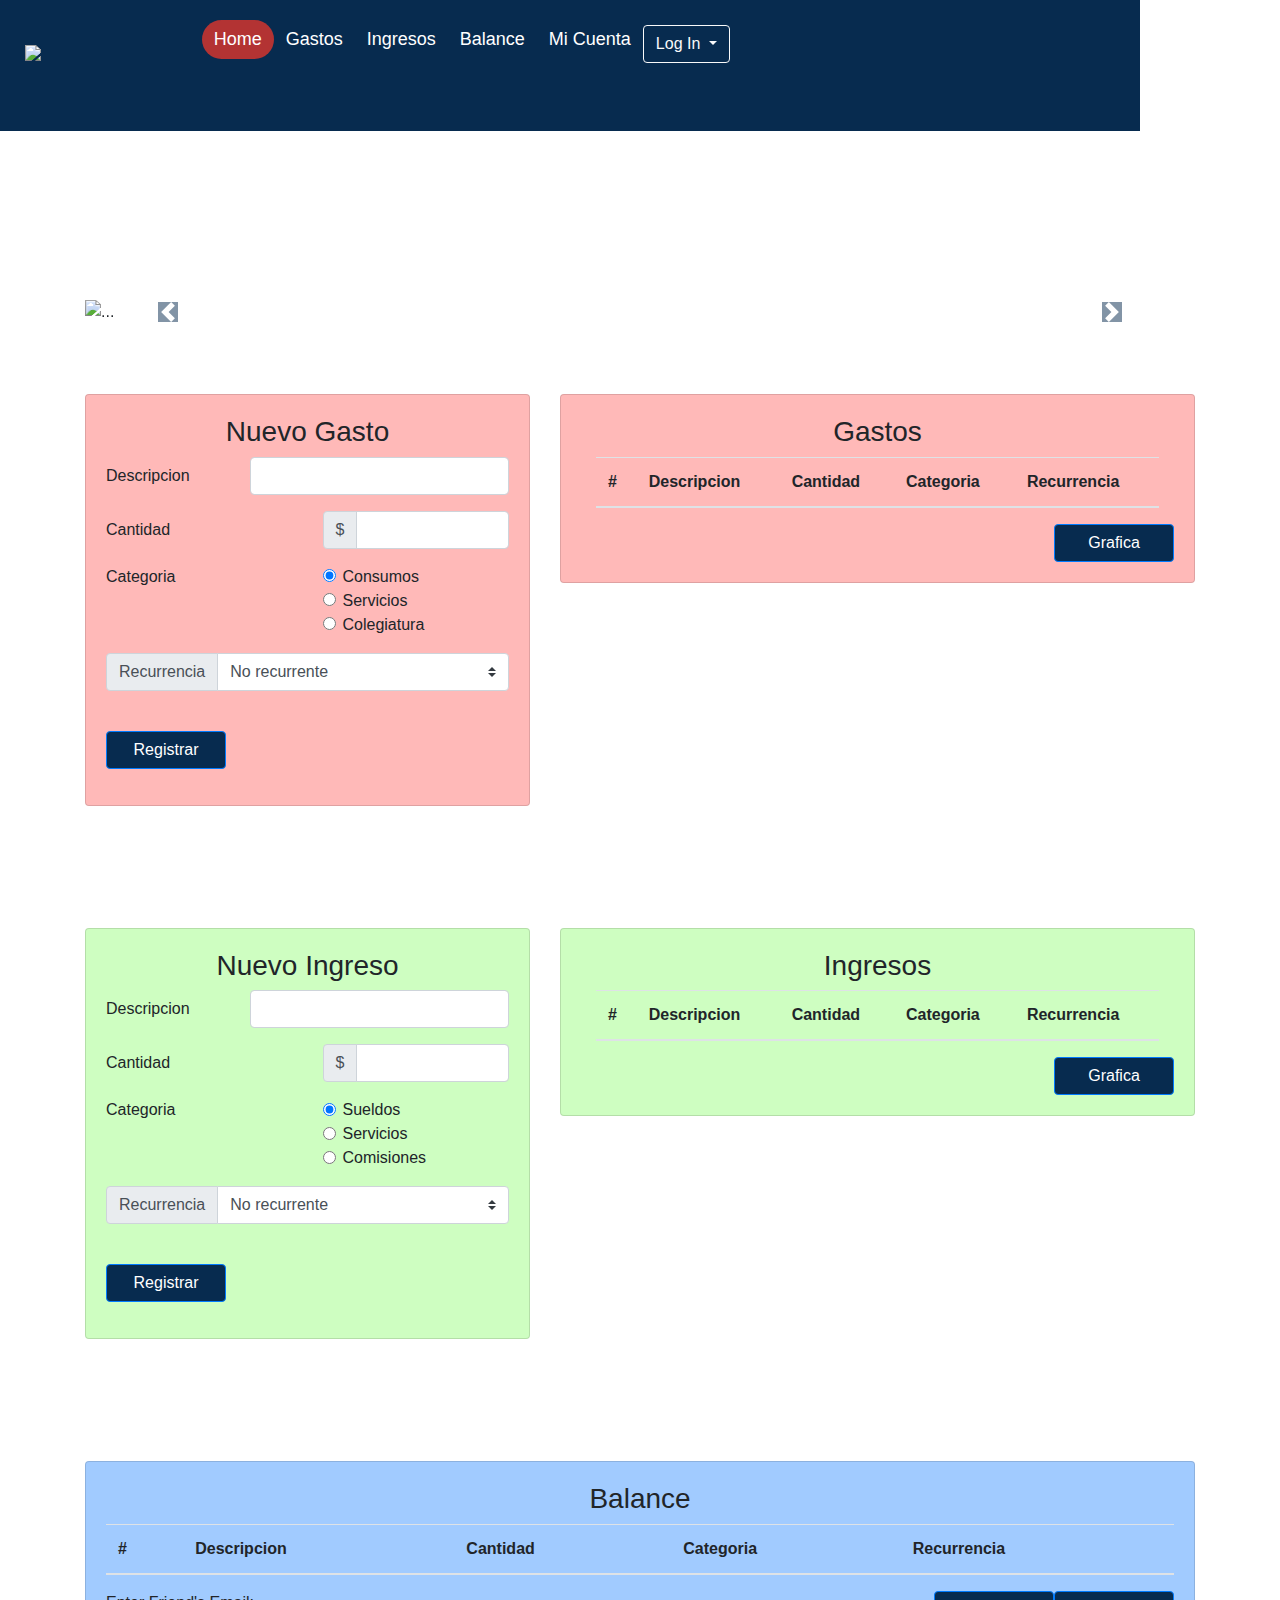
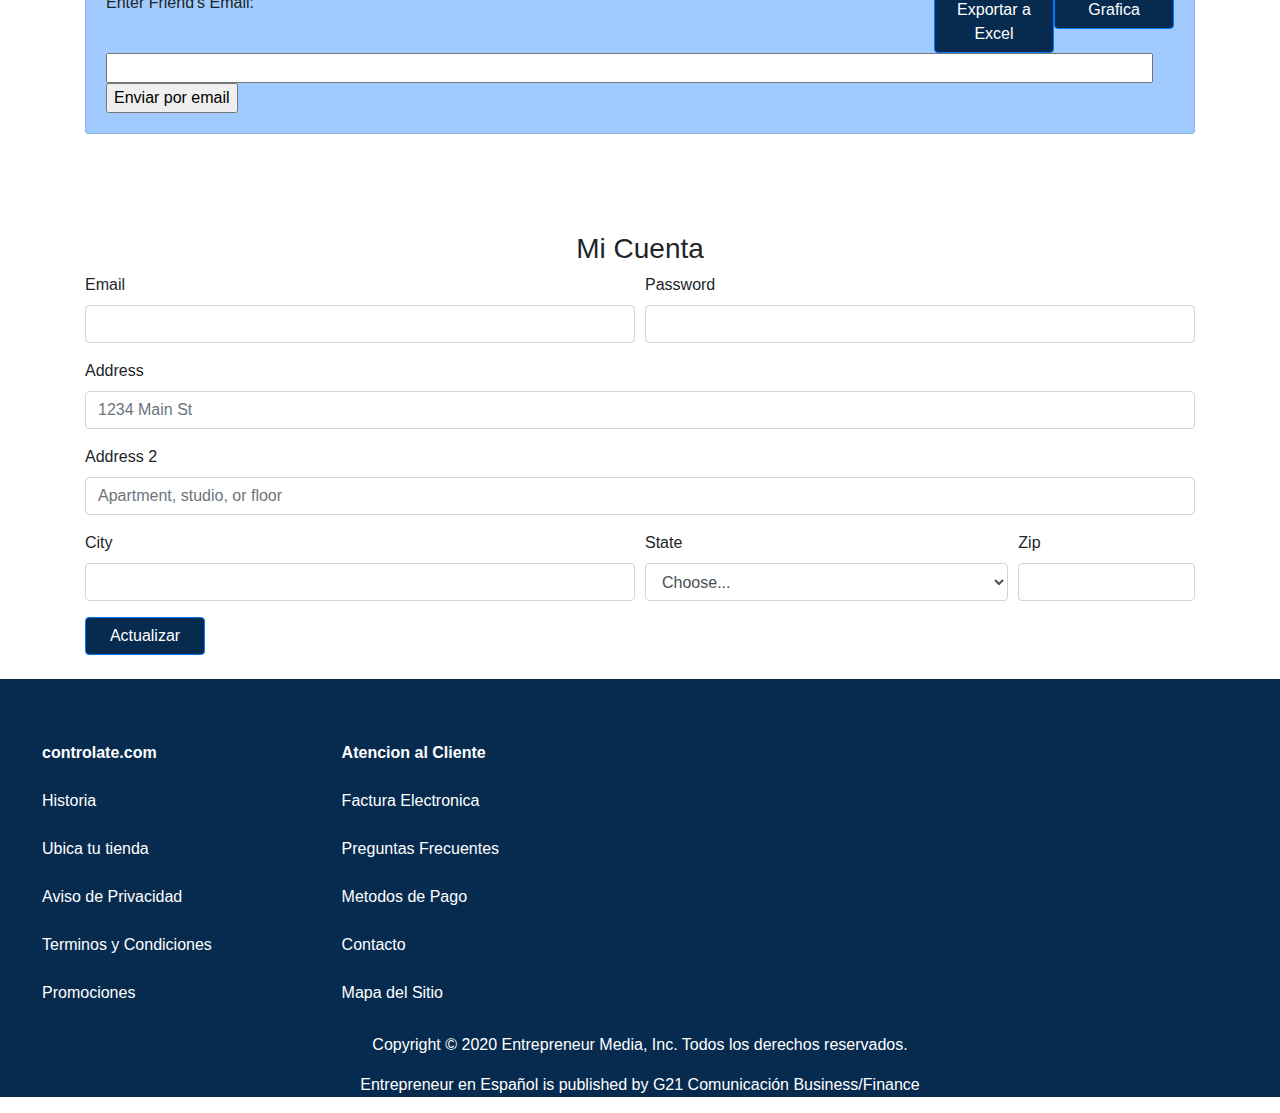
==== Index.html @ 2a4addf0 "nav" ====
<!DOCTYPE html>
<html lang="en">
<head>
    <meta charset="UTF-8">
    <meta name="viewport" content="width=device-width, initial-scale=1.0">
    <title>controlate.com</title>
    <!-- Anycharts -->
    <link href="https://cdn.anychart.com/releases/v8/css/anychart-ui.min.css" type="text/css" rel="stylesheet">
    <link href="https://cdn.anychart.com/releases/v8/fonts/css/anychart-font.min.css" type="text/css" rel="stylesheet">

    <link rel="icon" href="https://image.shutterstock.com/image-illustration/dollar-sign-isolated-3d-rendering-260nw-583209388.jpg">
    <link rel="stylesheet" href="https://stackpath.bootstrapcdn.com/bootstrap/4.4.1/css/bootstrap.min.css" integrity="sha384-Vkoo8x4CGsO3+Hhxv8T/Q5PaXtkKtu6ug5TOeNV6gBiFeWPGFN9MuhOf23Q9Ifjh" crossorigin="anonymous">
    <link rel="stylesheet" href="https://cdnjs.cloudflare.com/ajax/libs/font-awesome/5.13.0/css/all.min.css" />
    <link rel="stylesheet" href="style.css">
</head>
<body>
    <header>
      <div id="navbar" class="container sticky-top">
        <div class="row">
    
      
      
        <div id="section1" class="logo col-sm-2">
            <!-- <a href="#default" id="logo"> -->
              <img id="logo" src="https://image.shutterstock.com/image-illustration/3d-man-dollar-symbol-260nw-100691149.jpg">
            <!-- </a> -->
            </div>
          
    <div class="menu col-sm-6" id="navbar-right">
        <ul class="nav menu">
            <li class="nav-item">
              <a class="nav-link active" href="#section1">Home</a>
            </li>
            <li class="nav-item">
              <a class="nav-link" href="#section2" onclick="listaGasto()">Gastos</a>
            </li>
            <li class="nav-item">
              <a class="nav-link" href="#section3" onclick="listaIngreso()">Ingresos</a>
            </li>
            <li class="nav-item">
                <a class="nav-link" href="#section4" onclick="balance()">Balance</a>
            </li>
            <li class="nav-item">
                <a class="nav-link" href="#section5">Mi Cuenta</a>
            </li>
            <li class="nav-item">
              <div class="btn-group">
                <button type="button" class="btn btn-outline-light dropdown-toggle boton" data-toggle="dropdown" aria-haspopup="true" aria-expanded="false" id="login">
                  Log In
                </button>
                <div class="dropdown-menu">
                    <form class="px-4 py-3">
                        <div class="form-group">
                            <form class="login">
                                <div class="form-group">
                                  <label for="exampleInputEmail1">Email address</label>
                                  <input type="email" class="form-control" id="username">
                                </div>
                                <div class="form-group">
                                  <label for="exampleInputPassword1">Password</label>
                                  <input type="password" class="form-control" id="password">
                                </div>
                                <button type="submit" class="btn btn-primary" onclick="revisaUser()">Submit</button>
                            </form>
                        </div>
                  </div>
               </div>
              
            </li>
            <!-- <li class="nav-item">
              <a class="nav-link" href="#section6">Newsletter</a>
          </li> -->
          
          </ul>
          <br><br>
        </div>
      </div>
    </div>
    </header>
        <!-- Principal -->
        <div id="principal">
        <div class="container">
          <div id="carouselExampleControls" class="carousel slide" data-ride="carousel">
            <div class="carousel-inner">
              <div class="carousel-item active">
                <img src="https://raspberryando.files.wordpress.com/2013/11/captura-de-pantalla-3.png" class="d-block w-100" alt="...">
              </div>
              <div class="carousel-item">
                <img src="https://support.content.office.net/es-es/media/96611fdd-17b7-4cc0-851d-d06b13d1667d.png" class="d-block w-100" alt="...">
              </div>
              <div class="carousel-item">
                <img src="https://www.revistaneo.com/sites/default/files/2017-12/Tiendeo%20Navidad.png" class="d-block w-100" alt="...">
              </div>
            </div>
            <a class="carousel-control-prev" href="#carouselExampleControls" role="button" data-slide="prev">
              <span class="carousel-control-prev-icon" aria-hidden="true"></span>
              <span class="sr-only">Previous</span>
            </a>
            <a class="carousel-control-next" href="#carouselExampleControls" role="button" data-slide="next">
              <span class="carousel-control-next-icon" aria-hidden="true"></span>
              <span class="sr-only">Next</span>
            </a>
          </div>

        </div>
      </div>



      <div id="privado">
        <!--Gastos-->

        <div class="container gastos" id="section2">
            <div class="row">
                <div class="col-lg-5 col-sm-12">
                  <div class="card cardGastos">
                     <div class="card-body">
            <h3>Nuevo Gasto</h3>
            <form>
                <div class="form-group row">
                  <label for="inputEmail3" class="col-lg-4 col-form-label">Descripcion</label>
                  <div class="col-sm-8">
                    <input type="text" class="form-control" id="descGasto">
                  </div>
                </div>
                <div class="form-group row">
                  <label for="inputPassword3" class="col-sm-6 col-form-label">Cantidad</label>
                  <div class="input-group col-sm-6">
                    <div class="input-group-prepend">
                      <div class="input-group-text">$</div>
                    </div>
                    <input type="number" class="form-control" id="cantGasto" placeholder="">
                  </div>
                </div>
                <fieldset class="form-group" for="tipodegasto">
                  <div class="row">
                    <legend class="col-form-label col-sm-6 pt-0">Categoria</legend>
                    <div class="col-sm-6">
                      <div class="form-check">
                        <input class="form-check-input" type="radio" name="gridRadios" id="gridRadios1Gastos" value="Consumos" checked>
                        <label class="form-check-label" for="gridRadios1Gastos">
                          Consumos
                        </label>
                      </div>
                      <div class="form-check">
                        <input class="form-check-input" type="radio" name="gridRadios" id="gridRadios2Gastos" value="Servicios">
                        <label class="form-check-label" for="gridRadios2Gastos">
                          Servicios
                        </label>
                      </div>
                      <div class="form-check">
                        <input class="form-check-input" type="radio" name="gridRadios" id="gridRadios3Gastos" value="Colegiatura">
                        <label class="form-check-label" for="gridRadios3Gastos">
                          Colegiatura
                        </label>
                      </div>
                    </div>
                  </div>
                </fieldset>
                <div class="input-group mb-3">
                    <div class="input-group-prepend">
                      <label class="input-group-text" for="inputGroupSelect01Gastos">Recurrencia</label>
                    </div>
                    <select class="custom-select" id="inputGroupSelect01Gastos">
                      <option selected value="No recurrente">No recurrente</option>
                      <option value="Semanal">Semanal</option>
                      <option value="Quincenal">Quincenal</option>
                      <option value="Mensual">Mensual</option>
                    </select>
                  </div>
              <br>
                <div class="form-group row">
                  <div class="col-sm-10">
                    <button type="submit" class="btn btn-primary" onclick="extraGasto()">Registrar</button>
                    <!-- <button type="submit" class="btn btn-primary verTabla" onclick="listaGasto()">Ver Tabla</button> -->
                  </div>
                </div>
              </form>
            </div>
          </div>
          <br>
        </div>

        <!--Tabla Gastos-->

        <div class="col-lg-7 col-sm-12">
          <div class="card cardGastos">
            <div class="card-body">
          <h3>Gastos</h3>
        <div class="container">       
        <table  class="table">
            <thead>
            <tr>
                <th scope="col-sm-1">#</th>
                <th scope="col-sm-4">Descripcion</th>
                <th scope="col-sm-2">Cantidad</th>
                <th scope="col-sm-3">Categoria</th>
                <th scope="col-sm-2">Recurrencia</th>
            </tr>
            </thead>
            <tbody id="tablaGastos">

            </tbody>
        </table>
        </div>
        <button type="submit" class="btn btn-primary botonImprimir" onclick="generaGraficGastos()">Grafica</button>
        <p id="totalGasto" class="total"></p>
        </div>
      </div>
    </div>
  </div>

        <!-- Grafica Gastos  -->

        <div id="chartdivGastos" class="chartdivGastos"></div>
        <!-- <div id="containerAny"></div> -->

</div>
<br><br>

          <!--Ingresos-->
          <div class="container Ingresos" id="section3">
            <div class="row">
                <div class="col-lg-5 col-sm-12">
                  <div class="card cardIngresos">
                     <div class="card-body">
            <h3>Nuevo Ingreso</h3>
            <form>
                <div class="form-group row">
                  <label for="inputEmail3" class="col-lg-4 col-form-label">Descripcion</label>
                  <div class="col-sm-8">
                    <input type="text" class="form-control" id="descIngreso">
                  </div>
                </div>
                <div class="form-group row">
                  <label for="inputPassword3" class="col-sm-6 col-form-label">Cantidad</label>
                  <div class="input-group col-sm-6">
                    <div class="input-group-prepend">
                      <div class="input-group-text">$</div>
                    </div>
                    <input type="number" class="form-control" id="cantIngreso" placeholder="">
                  </div>
                </div>
                <fieldset class="form-group">
                  <div class="row">
                    <legend class="col-form-label col-sm-6 pt-0">Categoria</legend>
                    <div class="col-sm-6">
                      <div class="form-check">
                        <input class="form-check-input" type="radio" name="gridRadios" id="gridRadios1Ingresos" value="option1" checked>
                        <label class="form-check-label" for="gridRadios1Ingresos">
                          Sueldos
                        </label>
                      </div>
                      <div class="form-check">
                        <input class="form-check-input" type="radio" name="gridRadios" id="gridRadios2Ingresos" value="option2">
                        <label class="form-check-label" for="gridRadios2Ingresos">
                          Servicios
                        </label>
                      </div>
                      <div class="form-check">
                        <input class="form-check-input" type="radio" name="gridRadios" id="gridRadios3Ingresos" value="option3">
                        <label class="form-check-label" for="gridRadios3Ingresos">
                          Comisiones
                        </label>
                      </div>
                    </div>
                  </div>
                </fieldset>
                <div class="input-group mb-3">
                    <div class="input-group-prepend">
                      <label class="input-group-text" for="inputGroupSelect01Ingresos">Recurrencia</label>
                    </div>
                    <select class="custom-select" id="inputGroupSelect01Ingresos">
                      <option selected>No recurrente</option>
                      <option value="1">Semanal</option>
                      <option value="2">Quincenal</option>
                      <option value="3">Mensual</option>
                    </select>
                  </div>
              <br>
                <div class="form-group row">
                  <div class="col-sm-10">
                    <button type="submit" class="btn btn-primary" onclick="extraIngreso()">Registrar</button>
                    <!-- <button type="submit" class="btn btn-primary verTabla" onclick="listaIngreso()">Ver Tabla</button> -->
                  </div>
                </div>
              </form>
            </div>
          </div>
          <br>
        </div>

        <!--Tabla Ingresos-->

        <div class="col-lg-7 col-sm-12">
          <div class="card cardIngresos">
            <div class="card-body">
          <h3>Ingresos</h3>
        <div class="container">       
        <table  class="table">
            <thead>
            <tr>
                <th scope="col-sm-1">#</th>
                <th scope="col-sm-4">Descripcion</th>
                <th scope="col-sm-2">Cantidad</th>
                <th scope="col-sm-3">Categoria</th>
                <th scope="col-sm-2">Recurrencia</th>
            </tr>
            </thead>
            <tbody id="tablaIngresos">

            </tbody>
        </table>
        </div>
        <button type="submit" class="btn btn-primary botonImprimir" onclick="generaGraficIngresos()">Grafica</button>
        <p id="totalIngreso"  class="total"></p>
        </div>
      </div>
    </div>
  </div>
        <!-- Grafica Ingresos  -->

        <div id="chartdivIngresos" class="chartdivIngresos"></div>

</div>

<br><br>

        <!--Balance-->

    <div class="container balance" id="section4">
      <div class="row">
        <div class="col-sm-12">
          <div class="card cardBalance">
             <div class="card-body">
        <h3>Balance</h3>
        <table class="table tablabalance" id="Atablabalance">
            <thead>
            <tr>
                <th scope="col">#</th>
                <th scope="col">Descripcion</th>
                <th scope="col">Cantidad</th>
                <th scope="col">Categoria</th>
                <th scope="col">Recurrencia</th>
            </tr>
            </thead>
            <tbody id="tablaBalance">
            
            </tbody>
        </table>
        <button type="submit" class="btn btn-primary botonImprimir" onclick="generaGraficBalance()">Grafica</button>
        <button class="btn btn-primary botonImprimir" onclick="excelformat()">Exportar a Excel</button>
        <p id="totalBalance" class="totalBalance"></p>
        <form action="javascript:sendMail();" name="pmForm" id="pmForm" method="post">
          Enter Friend's Email:
          <input name="pmSubject" id="pmSubject" type="text" maxlength="64" style="width:98%;" />
          <input name="pmSubmit" type="submit" value="Enviar por email" />
        </div>
          </div>
        </div>
      </div>
              <!-- Grafica Balance  -->

              <div id="chartdivBalance" class="chartdivBalance"></div>

    </div>
<br><br>
        <div class="container miCuenta" id="section5">
            <h3>Mi Cuenta</h3>
            <form>
                <div class="form-row">
                  <div class="form-group col-md-6">
                    <label for="inputEmail4">Email</label>
                    <input type="email" class="form-control" id="inputEmail4">
                  </div>
                  <div class="form-group col-md-6">
                    <label for="inputPassword4">Password</label>
                    <input type="password" class="form-control" id="inputPassword4">
                  </div>
                </div>
                <div class="form-group">
                  <label for="inputAddress">Address</label>
                  <input type="text" class="form-control" id="inputAddress" placeholder="1234 Main St">
                </div>
                <div class="form-group">
                  <label for="inputAddress2">Address 2</label>
                  <input type="text" class="form-control" id="inputAddress2" placeholder="Apartment, studio, or floor">
                </div>
                <div class="form-row">
                  <div class="form-group col-md-6">
                    <label for="inputCity">City</label>
                    <input type="text" class="form-control" id="inputCity">
                  </div>
                  <div class="form-group col-md-4">
                    <label for="inputState">State</label>
                    <select id="inputState" class="form-control">
                      <option selected>Choose...</option>
                      <option>...</option>
                    </select>
                  </div>
                  <div class="form-group col-md-2">
                    <label for="inputZip">Zip</label>
                    <input type="text" class="form-control" id="inputZip">
                  </div>
                </div>
                <button type="submit" class="btn btn-primary">Actualizar</button>
              </form><br><br>
        </div>
      </div>
        <footer id="section6">
          <div class="col-md-6">
          <div class="container">
          <table class="table table-borderless">
            <thead>
              <tr>
                <th scope="col-md-3">controlate.com</th>
                <th scope="col-md-3">Atencion al Cliente</th>
              </tr>
            </thead>
            <tbody>
              <tr>
                <td>Historia</td>
                <td>Factura Electronica</td>
              </tr>
              <tr>
                <td>Ubica tu tienda</td>
                <td>Preguntas Frecuentes</td>
              </tr>
              <tr>
                <td>Aviso de Privacidad</td>
                <td>Metodos de Pago</td>
              </tr>
              <tr>
                <td>Terminos y Condiciones</td>
                <td>Contacto</td>
              </tr>
              <tr>
                <td>Promociones</td>
                <td>Mapa del Sitio</td>
              </tr>
            </tbody>
          </table>
        </div>

      </div>
      <p class="pfooter">Copyright © 2020 Entrepreneur Media, Inc. Todos los derechos reservados.</p>
      <p class="pfooter">Entrepreneur en Español is published by G21 Comunicación Business/Finance</p>


      <!-- <div class="container linea">
        <ul class="nav justify-content-end menu">
          
          <li class="nav-item">
            <a href="https://www.facebook.com/" class="btn btn-sm" type="button" target="blank">
            <i class="fab fa-facebook icono rounded "></i>
            </a>
        </li>
        <li class="nav-item">
          <a href="https://twitter.com/home" class="btn btn-sm" type="button" target="blank">
          <i class="fab fa-twitter-square icono rounded "></i>
          </a>
        </li>
        <li class="nav-item">
          <a href="https://www.instagram.com/" class="btn btn-sm" type="button" target="blank">
          <i class="fab fa-instagram-square icono rounded "></i>
          </a>
        </li>
        
        </ul>
      </div> -->

        </footer>

    
</body>
<!-- Resources AmCharts -->
<script src="https://www.amcharts.com/lib/4/core.js"></script>
<script src="https://www.amcharts.com/lib/4/charts.js"></script>
<script src="https://www.amcharts.com/lib/4/themes/frozen.js"></script>
<script src="https://www.amcharts.com/lib/4/themes/dark.js"></script>
<script src="https://www.amcharts.com/lib/4/themes/material.js"></script>
<script src="https://www.amcharts.com/lib/4/themes/animated.js"></script>

<!-- Anycharts -->

<!-- <script src="https://cdn.anychart.com/releases/v8/js/anychart-base.min.js"></script>
<script src="https://cdn.anychart.com/releases/v8/js/anychart-ui.min.js"></script>
<script src="https://cdn.anychart.com/releases/v8/js/anychart-exports.min.js"></script>
<script src="https://cdn.anychart.com/releases/v8/themes/light_turquoise.min.js"></script> -->

<script src="https://code.jquery.com/jquery-3.4.1.slim.min.js" integrity="sha384-J6qa4849blE2+poT4WnyKhv5vZF5SrPo0iEjwBvKU7imGFAV0wwj1yYfoRSJoZ+n" crossorigin="anonymous"></script>
<script src="https://cdn.jsdelivr.net/npm/popper.js@1.16.0/dist/umd/popper.min.js" integrity="sha384-Q6E9RHvbIyZFJoft+2mJbHaEWldlvI9IOYy5n3zV9zzTtmI3UksdQRVvoxMfooAo" crossorigin="anonymous"></script>
<script src="https://stackpath.bootstrapcdn.com/bootstrap/4.4.1/js/bootstrap.min.js" integrity="sha384-wfSDF2E50Y2D1uUdj0O3uMBJnjuUD4Ih7YwaYd1iqfktj0Uod8GCExl3Og8ifwB6" crossorigin="anonymous"></script>
<script src="https://ajax.googleapis.com/ajax/libs/jquery/3.5.1/jquery.min.js"></script>
<script src="https://maxcdn.bootstrapcdn.com/bootstrap/3.4.1/js/bootstrap.min.js"></script>
<script src="script.js"></script>

</html>
---- style.css ----
#section1 {padding-top:10px;}
#section2 {padding-top:70px;}
#section3 {padding-top:50px;}
#section4 {padding-top:50px;}
#section5 {padding-top:50px;}
#section6 {padding-top:50px;}

#privado {
    display: block;
}

#principal {
    display: block;
    padding-top: 300px;
}

.linea {
    background-color: #072b4f;
    height: 50px;
}
#login{
    margin-top: 5px;
}
.icono{
    margin-left: 20px;
    margin-top: 4px;
    padding: 1px;
    background-color: white;
    color: #072b4f;
}
/* .logo {
    display: flex;
    justify-content: center;
} */
.logo img{
    padding: 15px;
    height: auto;
}
.menu a{
    color: #6e6e6e;
    font-size: 24px;
}
.carousel-item{
    max-width: 800px;
}
.carousel-control-prev-icon{
    background-color: #072b4f;
}
.carousel-control-next-icon{
    background-color: #072b4f;
}
.cardGastos{
    background-color: #FFB9B8;
}
.cardIngresos{
    background-color: #CEFEC1;
}
.cardBalance{
    background-color: #a1cbff;
}
h3{
    text-align: center;
}
.botonImprimir{
    float: right;
}
.total {
    padding-left: 200px;
}
.totalBalance {
    padding-left: 350px;
}
.btn-primary{
    width: 120px;
    background-color: #072b4f;
}
.verTabla{
    float: right;
}

#chartdivGastos {
    width: 100%;
    height: 500px;
    /* background-color: black;  */
  }
.chartdivGastos {
    display: none;
}

#chartdivIngresos {
    width: 100%;
    height: 500px;
    /* background-color: black; */
}
.chartdivIngresos {
    display: none;
}

#chartdivBalance {
    width: 100%;
    height: 500px;
    /* background-color: black;  */
}
.chartdivBalance {
    display: none;
}
  
footer{
    background-color: #072b4f;
}

#containerAny {
    width: 100%;
    height: 500px;
    margin: 0;
    padding: 0;
  }
  .table-borderless{
      color: white;
  }
  .pfooter{
      color: white;
      text-align: center;
  }


  /* Create a sticky/fixed navbar */
#navbar {
  overflow: hidden;
  background-color: #072b4f;
  padding: 20px 10px; /* Large padding which will shrink on scroll (using JS) */
  transition: 0.4s; /* Adds a transition effect when the padding is decreased */
  position: fixed; /* Sticky/fixed navbar */
  /* width: 100%; */
  /* position: -webkit-sticky; */
  /* position: sticky; */
  top: 0; /* At the top */
  z-index: 99;
}

/* Style the navbar links */
#navbar a {
  float: none;
  color: white;
  text-align: center;
  padding: 12px;
  text-decoration: none;
  font-size: 18px;
  line-height: 15px;
  border-radius: 180px;
}

/* Style the logo */
#navbar #logo{
  /* font-size: 35px;
  font-weight: bold; */
  width: 150px;
  transition: 0.4s;
}

/* Links on mouse-over */
#navbar a:hover {
  background-color: #ddd;
  color: black;
}

/* Style the active/current link */
#navbar a.active {
  background-color: rgb(179, 51, 51);
  color: white;
}

/* Display some links to the right */
#navbar-right {
  float: right;
}

/* Add responsiveness - on screens less than 580px wide, display the navbar vertically instead of horizontally */
@media screen and (max-width: 580px) {
  /* #navbar {
    padding: 20px 10px !important; /* Use !important to make sure that JavaScript doesn't override the padding on small screens 
  } */
  #navbar a {
    float: right;
    display: block;
    text-align: left;
  }
  #navbar-right {
    float: right;
  }
}
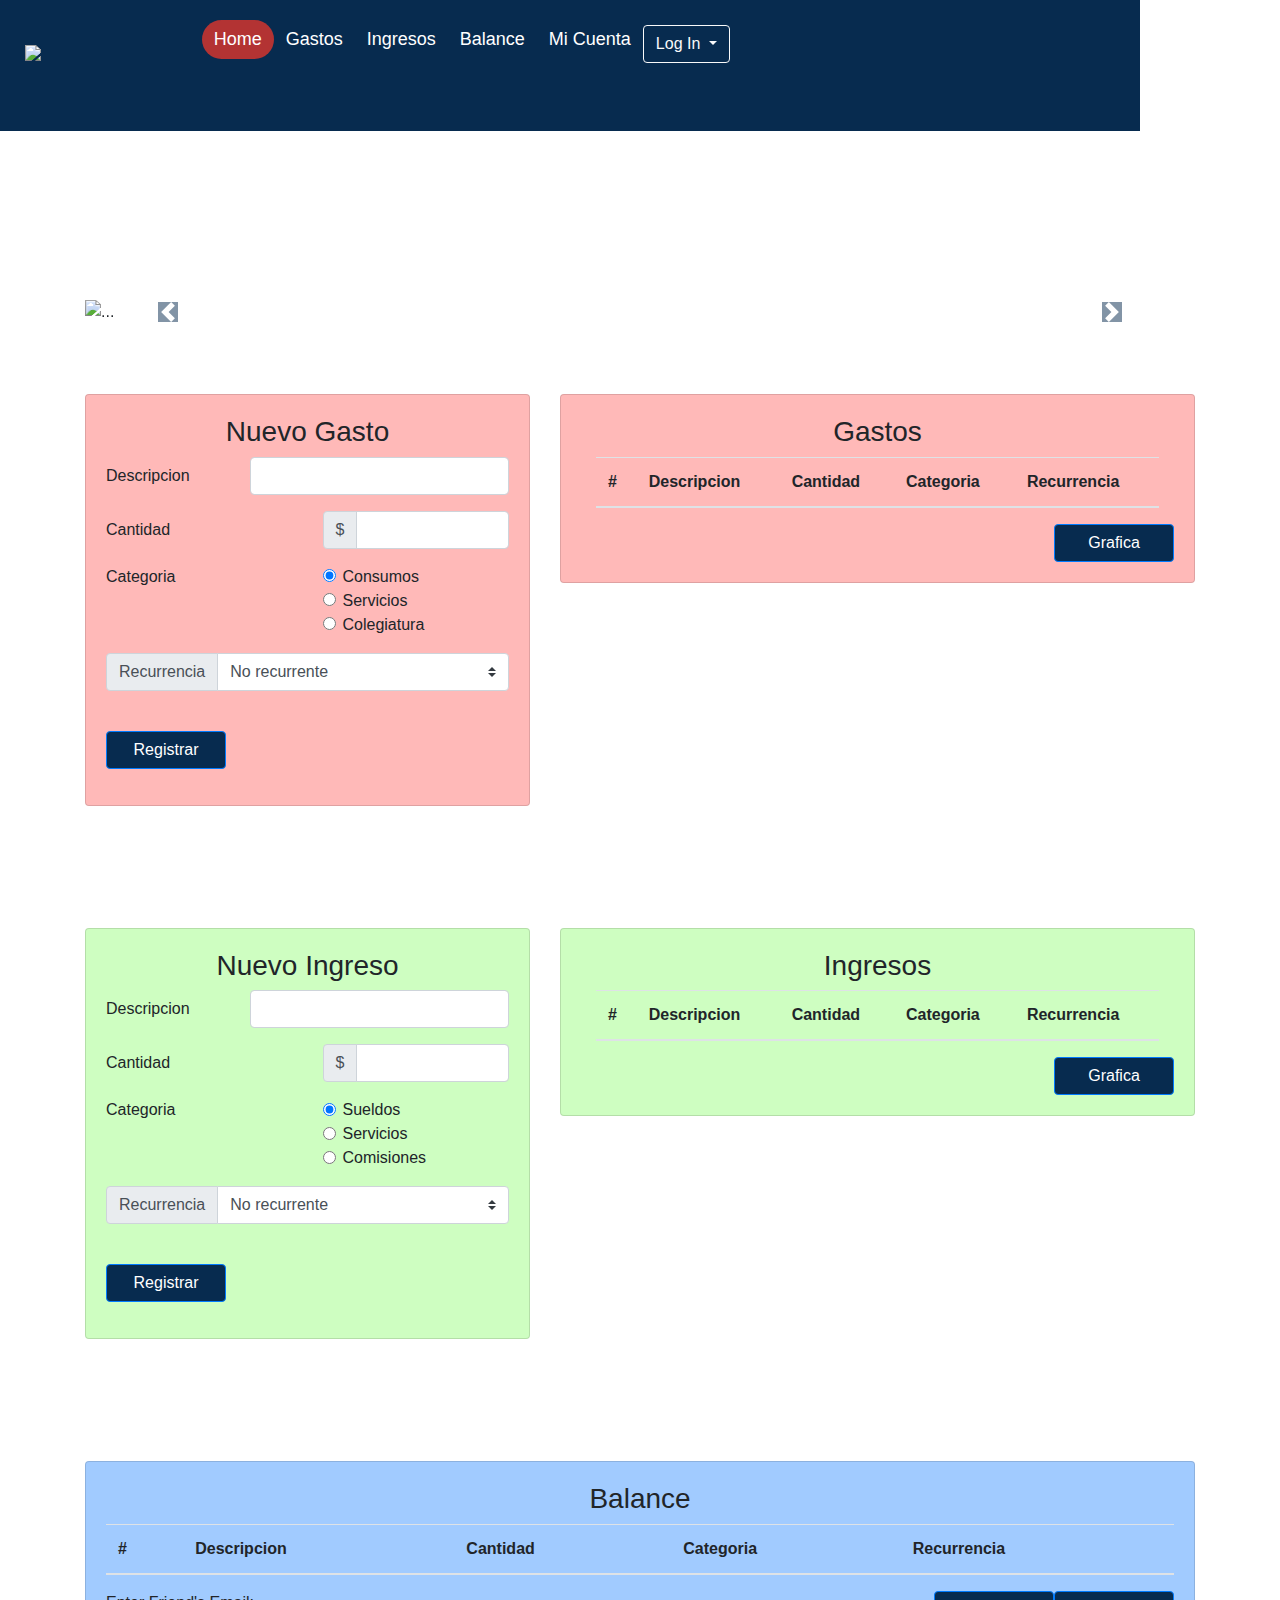
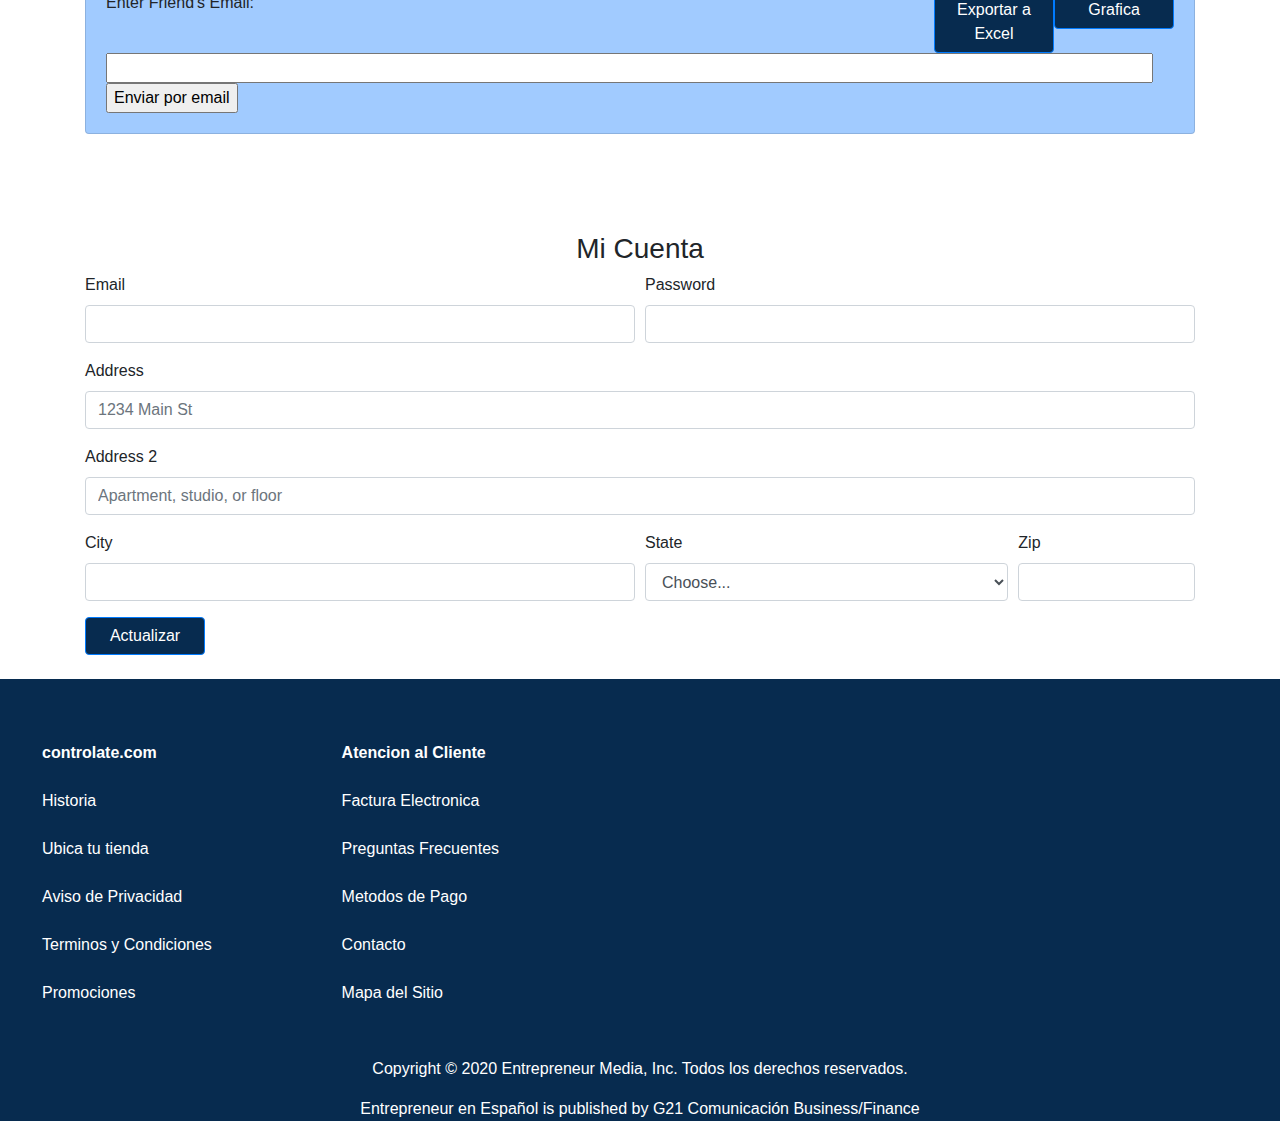
==== commit e6628761: "footer" ====
--- a/Index.html
+++ b/Index.html
@@ -441,6 +441,11 @@
             </tbody>
           </table>
         </div>
+        <div class="col-md-5">
+          <div class="container"></div>
+            <img id="formaPago" src="https://www.orientacionandujar.es/wp-content/uploads/2016/09/friso-formas-de-pago.png" alt="">
+        </div>
+        </div>
 
       </div>
       <p class="pfooter">Copyright © 2020 Entrepreneur Media, Inc. Todos los derechos reservados.</p>
--- a/style.css
+++ b/style.css
@@ -122,6 +122,9 @@
       color: white;
       text-align: center;
   }
+  #formaPago{
+      width: 300px;
+  }
 
 
   /* Create a sticky/fixed navbar */
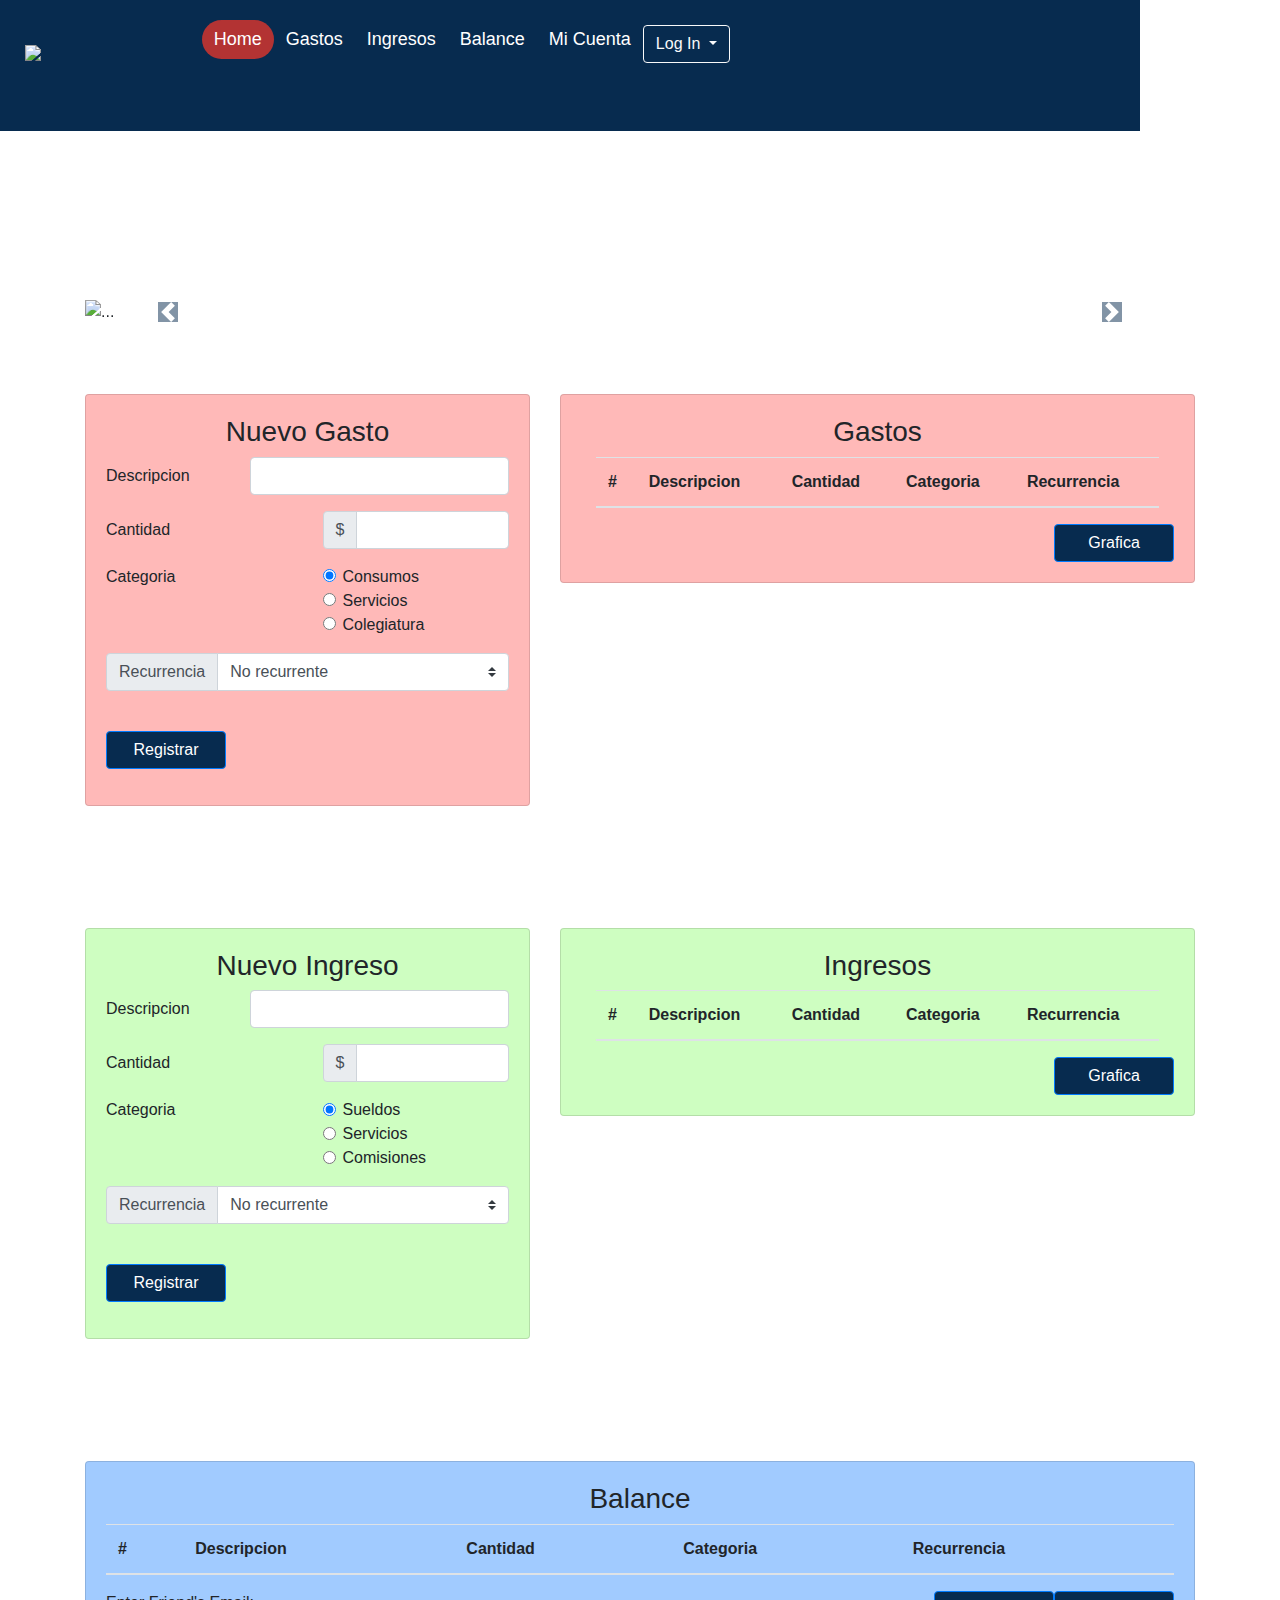
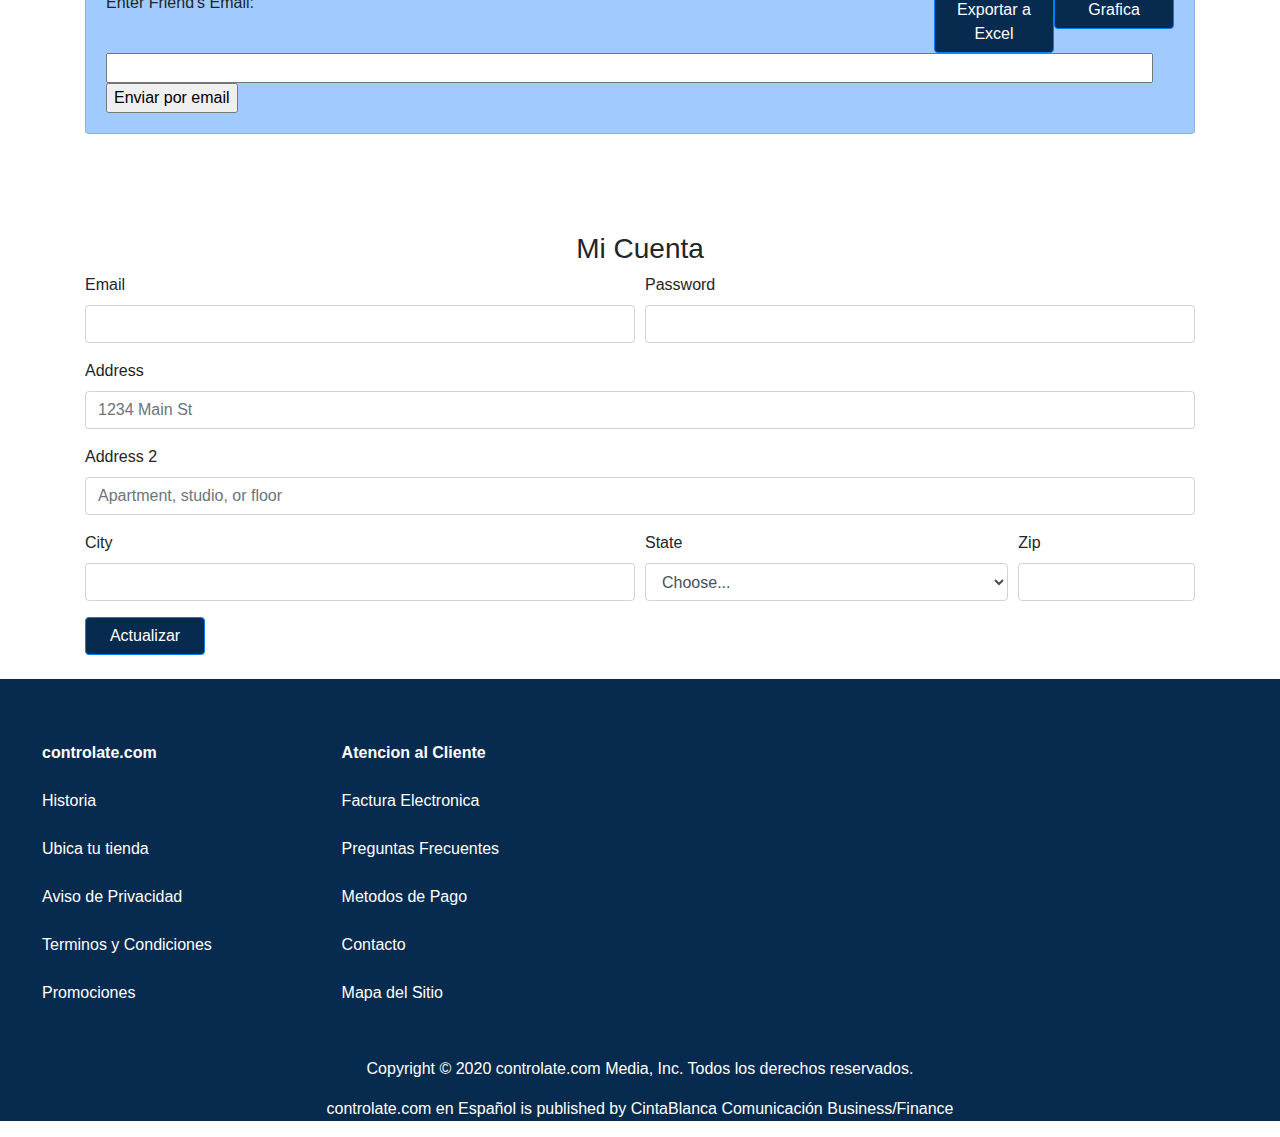
==== commit b6c47598: "ya no se que movi en el footer" ====
--- a/Index.html
+++ b/Index.html
@@ -441,15 +441,15 @@
             </tbody>
           </table>
         </div>
-        <div class="col-md-5">
+        <div class="col-md-6">
           <div class="container"></div>
             <img id="formaPago" src="https://www.orientacionandujar.es/wp-content/uploads/2016/09/friso-formas-de-pago.png" alt="">
         </div>
         </div>
 
       </div>
-      <p class="pfooter">Copyright © 2020 Entrepreneur Media, Inc. Todos los derechos reservados.</p>
-      <p class="pfooter">Entrepreneur en Español is published by G21 Comunicación Business/Finance</p>
+      <p class="pfooter">Copyright © 2020 controlate.com Media, Inc. Todos los derechos reservados.</p>
+      <p class="pfooter">controlate.com en Español is published by CintaBlanca Comunicación Business/Finance</p>
 
 
       <!-- <div class="container linea">
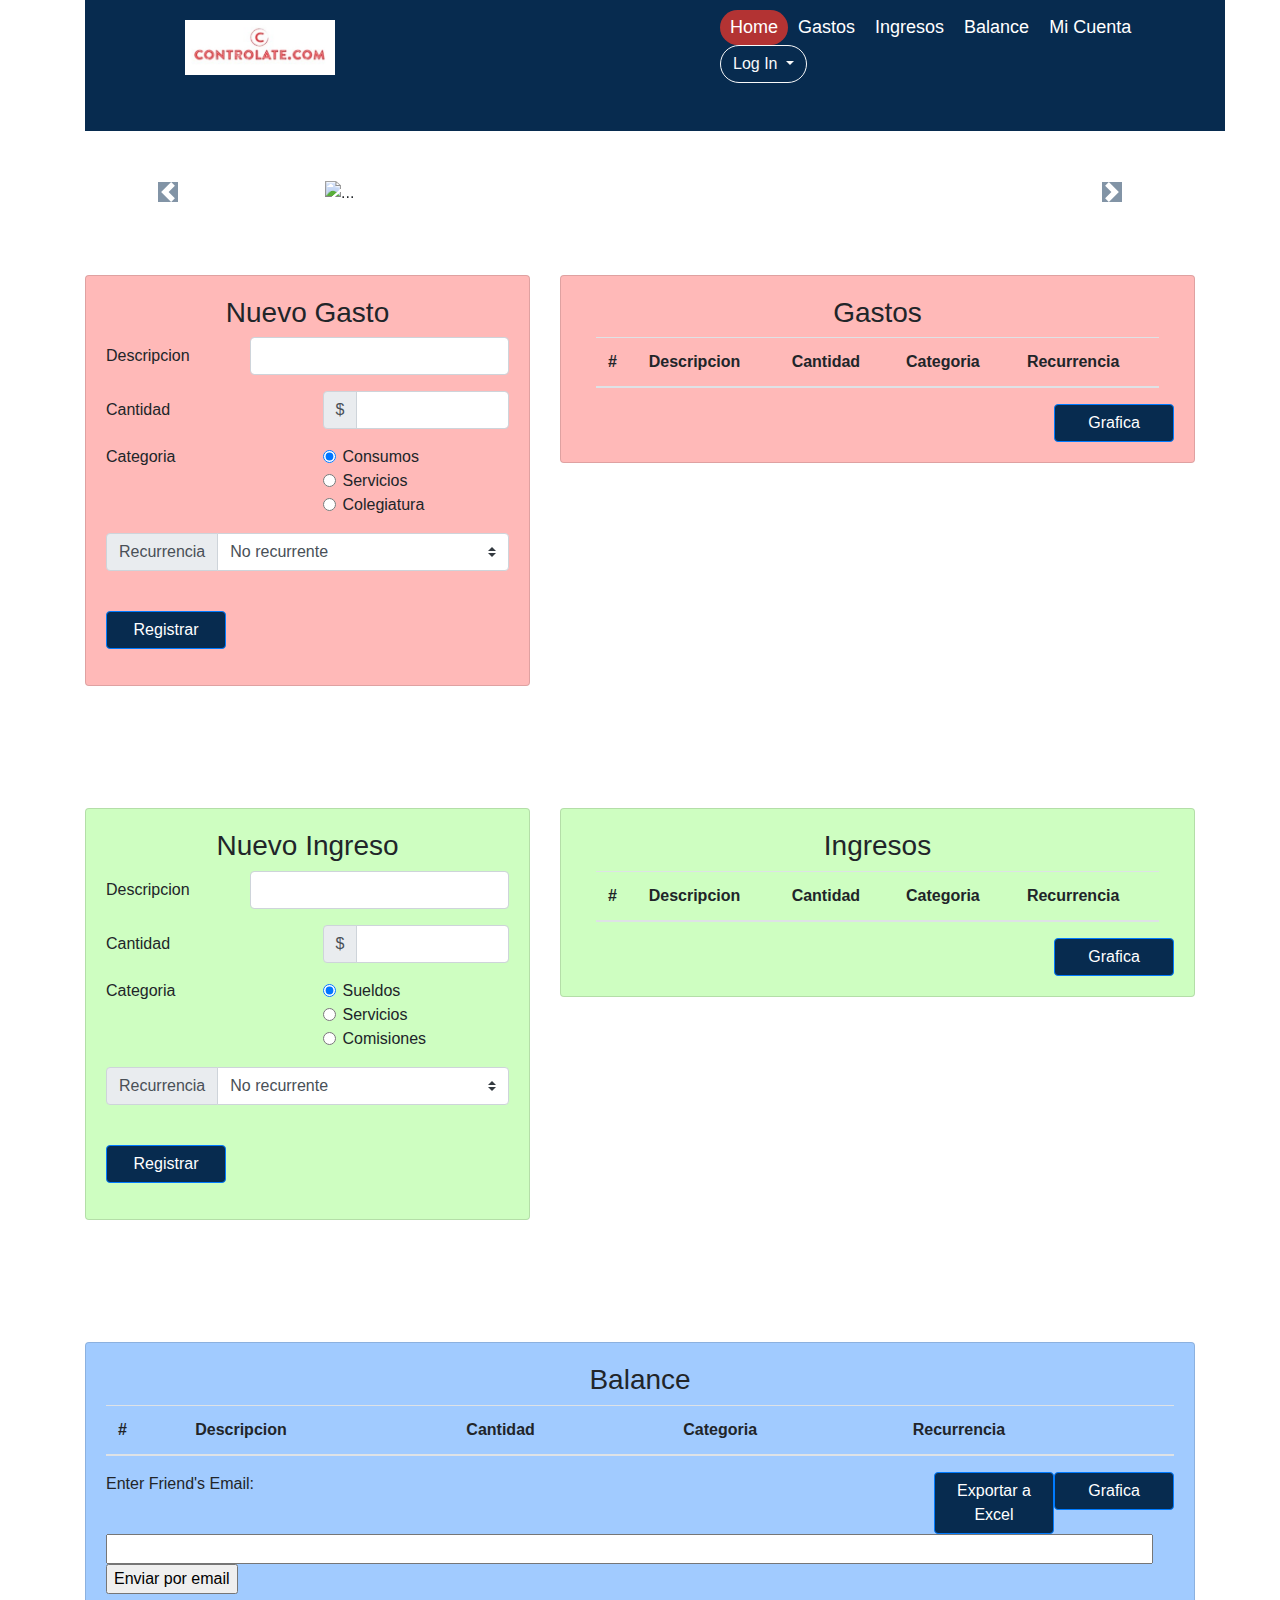
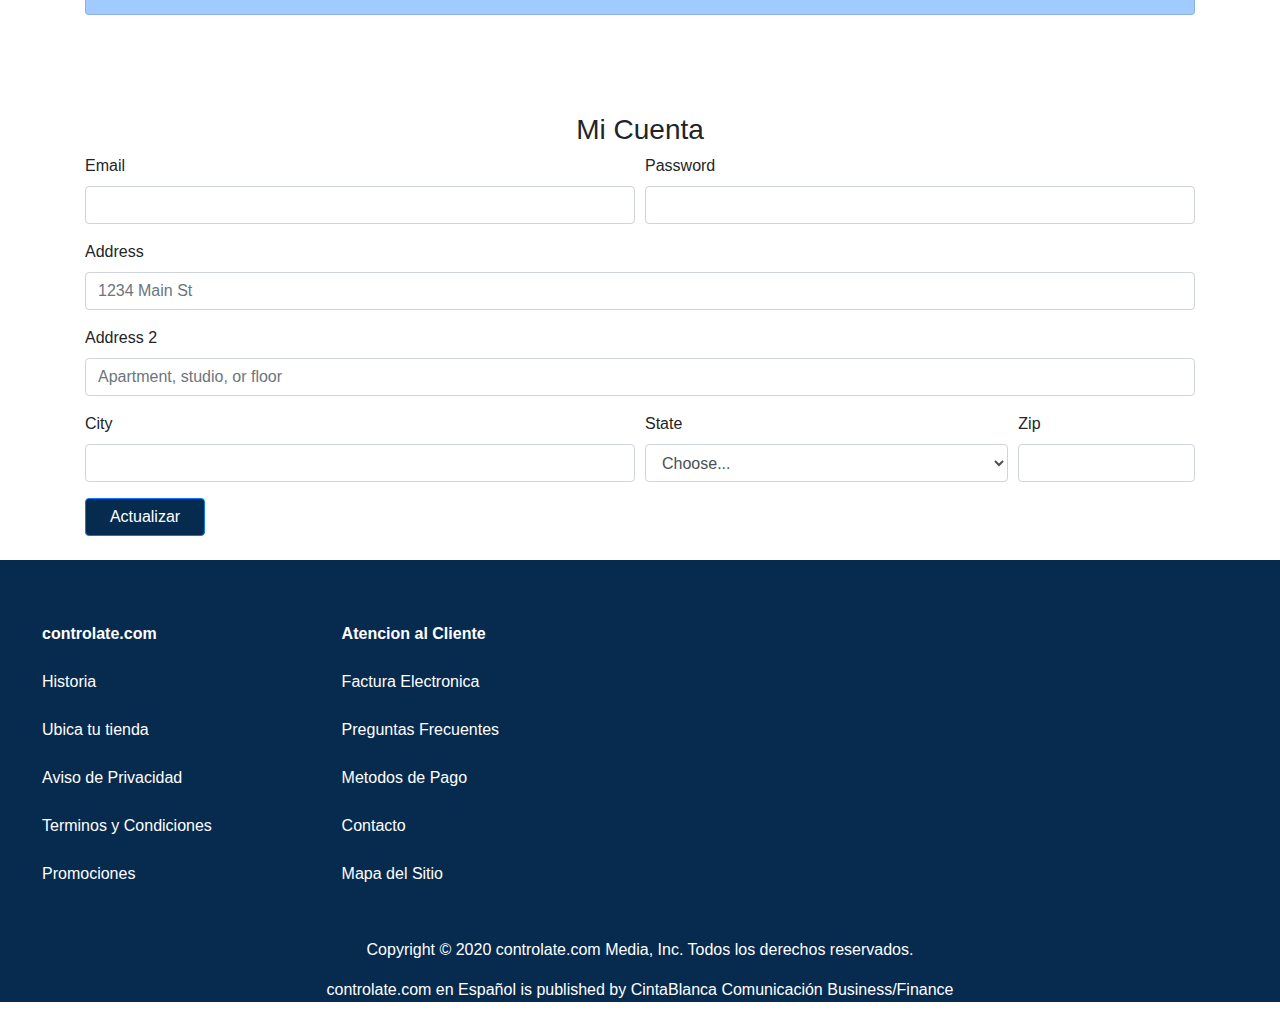
==== commit 20917dec: "nav" ====
--- a/Index.html
+++ b/Index.html
@@ -14,19 +14,23 @@
     <link rel="stylesheet" href="style.css">
 </head>
 <body>
-    <header>
-      <div id="navbar" class="container sticky-top">
+    <header class="container">
+      <div id="navbar" class="container">
         <div class="row">
     
       
       
         <div id="section1" class="logo col-sm-2">
+          <img id="logo" src="controlate.jpg">
             <!-- <a href="#default" id="logo"> -->
-              <img id="logo" src="https://image.shutterstock.com/image-illustration/3d-man-dollar-symbol-260nw-100691149.jpg">
+              <!-- <img id="logo" src="https://image.shutterstock.com/image-illustration/3d-man-dollar-symbol-260nw-100691149.jpg"> -->
             <!-- </a> -->
             </div>
-          
-    <div class="menu col-sm-6" id="navbar-right">
+
+        <!-- </div>
+        <div class="row"> -->
+
+    <div class="menu col-sm-6 offset-sm-4" id="navbar-right">
         <ul class="nav menu">
             <li class="nav-item">
               <a class="nav-link active" href="#section1">Home</a>
@@ -83,13 +87,13 @@
           <div id="carouselExampleControls" class="carousel slide" data-ride="carousel">
             <div class="carousel-inner">
               <div class="carousel-item active">
-                <img src="https://raspberryando.files.wordpress.com/2013/11/captura-de-pantalla-3.png" class="d-block w-100" alt="...">
+                <img class="imagenCarrusel" src="https://raspberryando.files.wordpress.com/2013/11/captura-de-pantalla-3.png" class="d-block w-100" alt="...">
               </div>
               <div class="carousel-item">
-                <img src="https://support.content.office.net/es-es/media/96611fdd-17b7-4cc0-851d-d06b13d1667d.png" class="d-block w-100" alt="...">
+                <img class="imagenCarrusel" src="https://support.content.office.net/es-es/media/96611fdd-17b7-4cc0-851d-d06b13d1667d.png" class="d-block w-100" alt="...">
               </div>
               <div class="carousel-item">
-                <img src="https://www.revistaneo.com/sites/default/files/2017-12/Tiendeo%20Navidad.png" class="d-block w-100" alt="...">
+                <img class="imagenCarrusel" src="https://www.revistaneo.com/sites/default/files/2017-12/Tiendeo%20Navidad.png" class="d-block w-100" alt="...">
               </div>
             </div>
             <a class="carousel-control-prev" href="#carouselExampleControls" role="button" data-slide="prev">
@@ -441,7 +445,7 @@
             </tbody>
           </table>
         </div>
-        <div class="col-md-6">
+        <div class="col-md-6 offset-sm-3">
           <div class="container"></div>
             <img id="formaPago" src="https://www.orientacionandujar.es/wp-content/uploads/2016/09/friso-formas-de-pago.png" alt="">
         </div>
--- a/style.css
+++ b/style.css
@@ -11,7 +11,7 @@
 
 #principal {
     display: block;
-    padding-top: 300px;
+    padding-top: 180px;
 }
 
 .linea {
@@ -19,7 +19,8 @@
     height: 50px;
 }
 #login{
-    margin-top: 5px;
+    margin-top: 0px;
+    border-radius: 180px;
 }
 .icono{
     margin-left: 20px;
@@ -32,16 +33,20 @@
     display: flex;
     justify-content: center;
 } */
-.logo img{
-    padding: 15px;
+/* #logo{
     height: auto;
-}
+} */
 .menu a{
     color: #6e6e6e;
     font-size: 24px;
 }
 .carousel-item{
-    max-width: 800px;
+    width: 600px;
+    float: center;
+}
+.imagenCarrusel{
+    width: 100%;
+    margin: 0 0 0 40%;
 }
 .carousel-control-prev-icon{
     background-color: #072b4f;
@@ -126,12 +131,14 @@
       width: 300px;
   }
 
-
+header{
+    background-color: #072b4f;
+}
   /* Create a sticky/fixed navbar */
 #navbar {
   overflow: hidden;
   background-color: #072b4f;
-  padding: 20px 10px; /* Large padding which will shrink on scroll (using JS) */
+  padding: 10px 0px 0px 100px; /* Large padding which will shrink on scroll (using JS) */
   transition: 0.4s; /* Adds a transition effect when the padding is decreased */
   position: fixed; /* Sticky/fixed navbar */
   /* width: 100%; */
@@ -139,14 +146,15 @@
   /* position: sticky; */
   top: 0; /* At the top */
   z-index: 99;
+  /* float: center; */
 }
 
 /* Style the navbar links */
 #navbar a {
-  float: none;
+  float: right;
   color: white;
   text-align: center;
-  padding: 12px;
+  padding: 10px;
   text-decoration: none;
   font-size: 18px;
   line-height: 15px;
@@ -175,7 +183,7 @@
 
 /* Display some links to the right */
 #navbar-right {
-  float: right;
+  float: center;
 }
 
 /* Add responsiveness - on screens less than 580px wide, display the navbar vertically instead of horizontally */
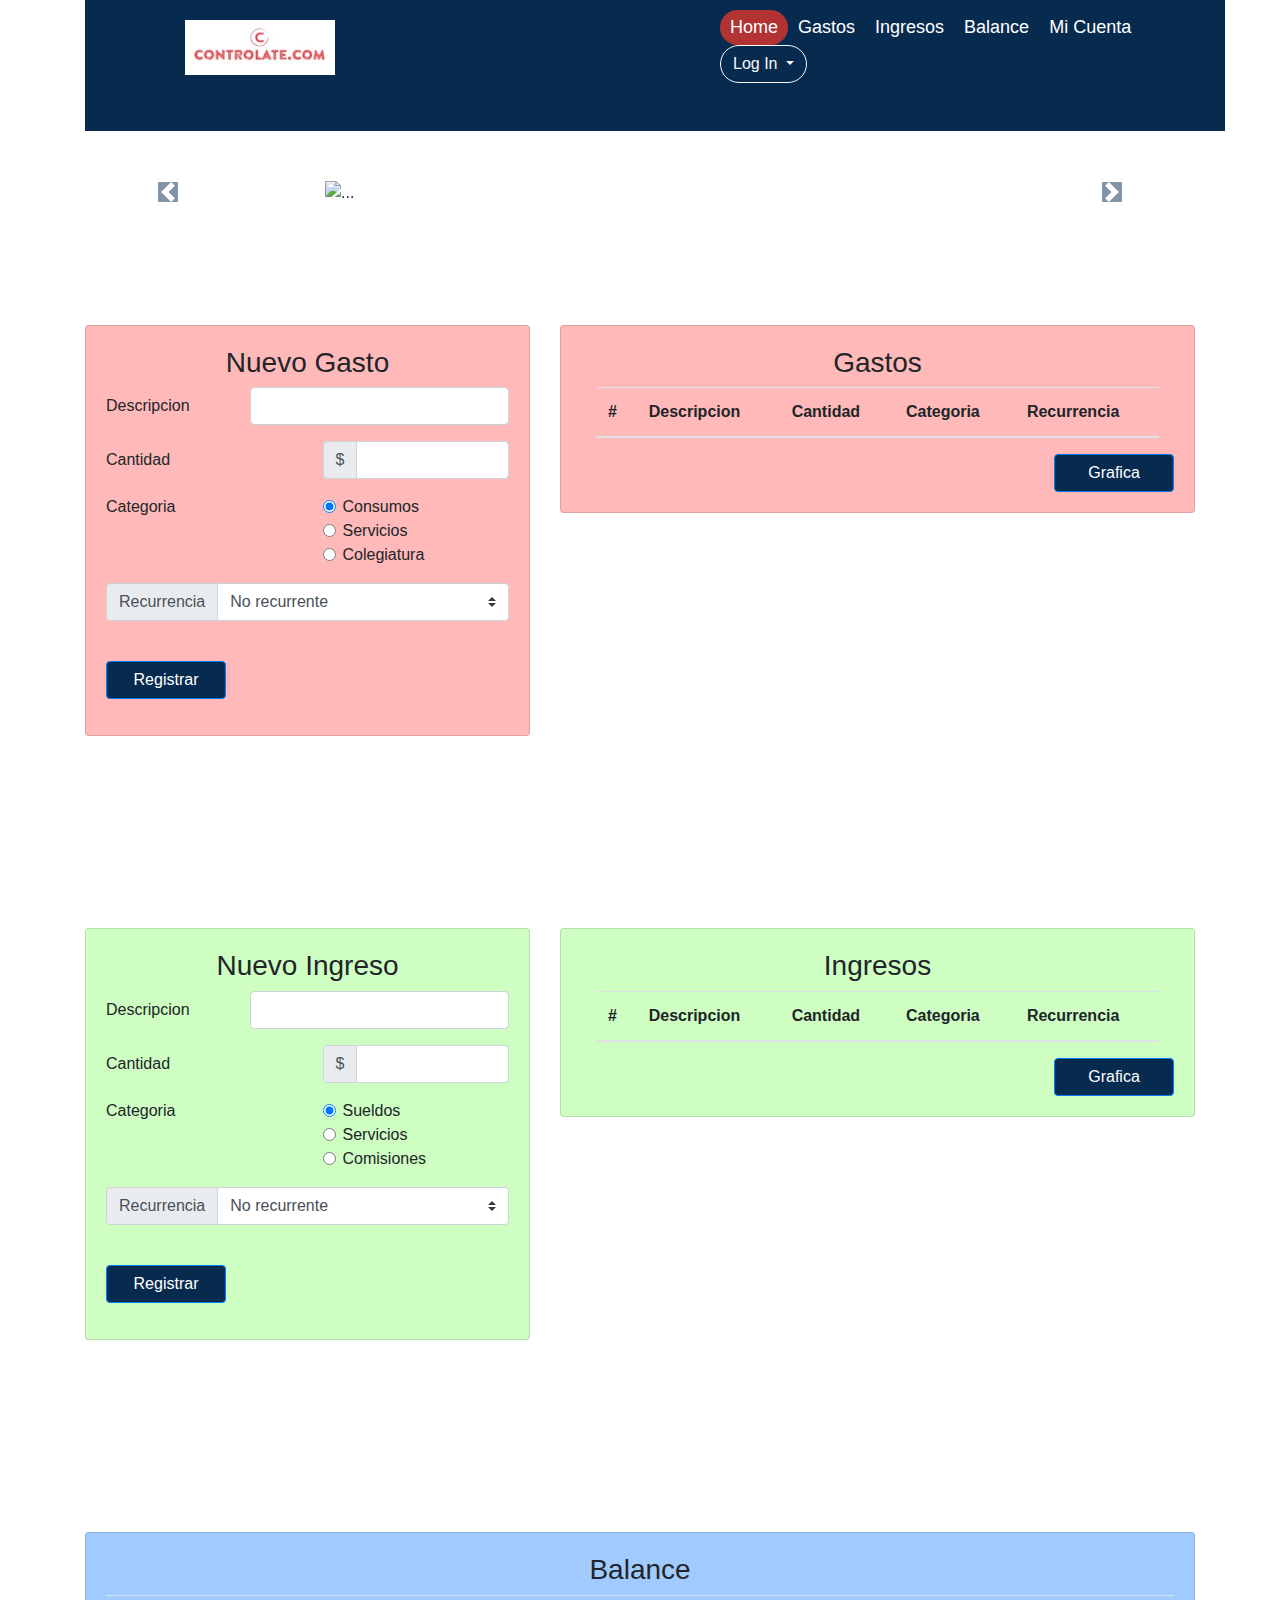
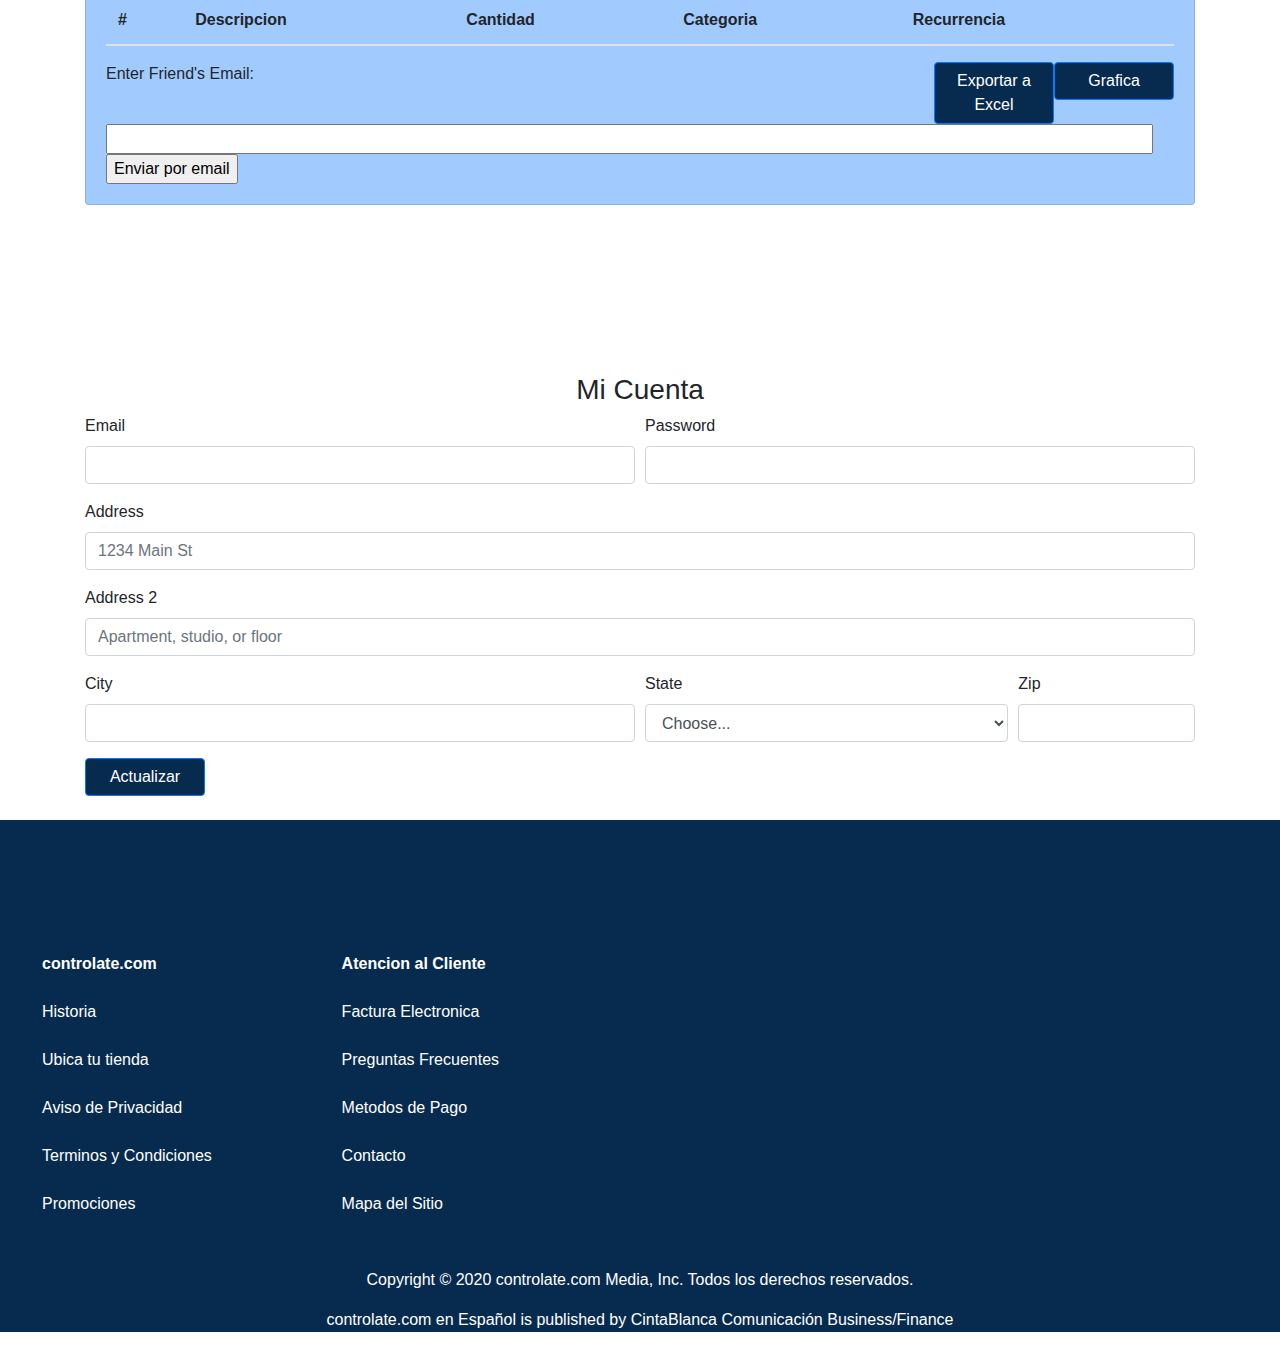
==== commit af8eca83: "scroll" ====
--- a/Index.html
+++ b/Index.html
@@ -52,7 +52,7 @@
                 <button type="button" class="btn btn-outline-light dropdown-toggle boton" data-toggle="dropdown" aria-haspopup="true" aria-expanded="false" id="login">
                   Log In
                 </button>
-                <div class="dropdown-menu">
+                <div class="dropdown-menu formulario">
                     <form class="px-4 py-3">
                         <div class="form-group">
                             <form class="login">
--- a/style.css
+++ b/style.css
@@ -1,9 +1,9 @@
 #section1 {padding-top:10px;}
-#section2 {padding-top:70px;}
-#section3 {padding-top:50px;}
-#section4 {padding-top:50px;}
-#section5 {padding-top:50px;}
-#section6 {padding-top:50px;}
+#section2 {padding-top:120px;}
+#section3 {padding-top:120px;}
+#section4 {padding-top:120px;}
+#section5 {padding-top:120px;}
+#section6 {padding-top:120px;}
 
 #privado {
     display: block;
@@ -12,6 +12,9 @@
 #principal {
     display: block;
     padding-top: 180px;
+}
+.formulario{
+    background-color: cornflowerblue;
 }
 
 .linea {
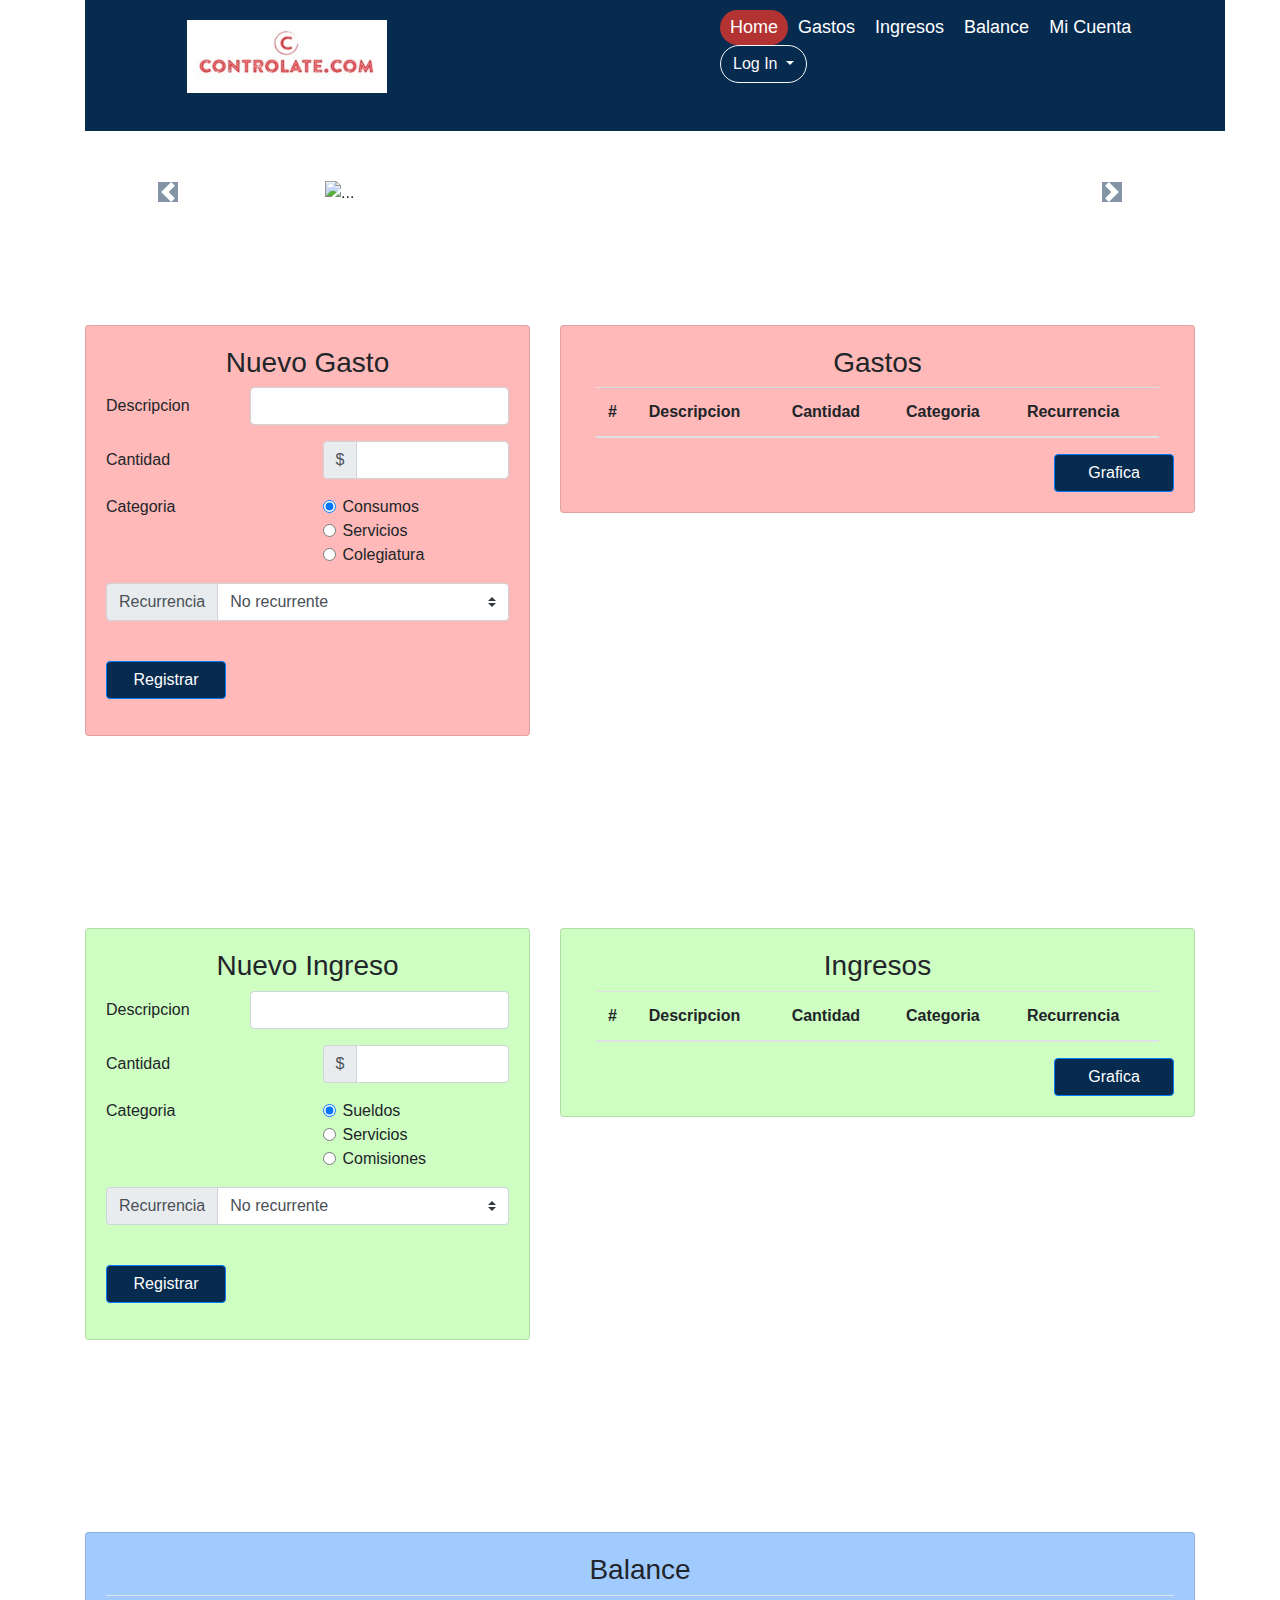
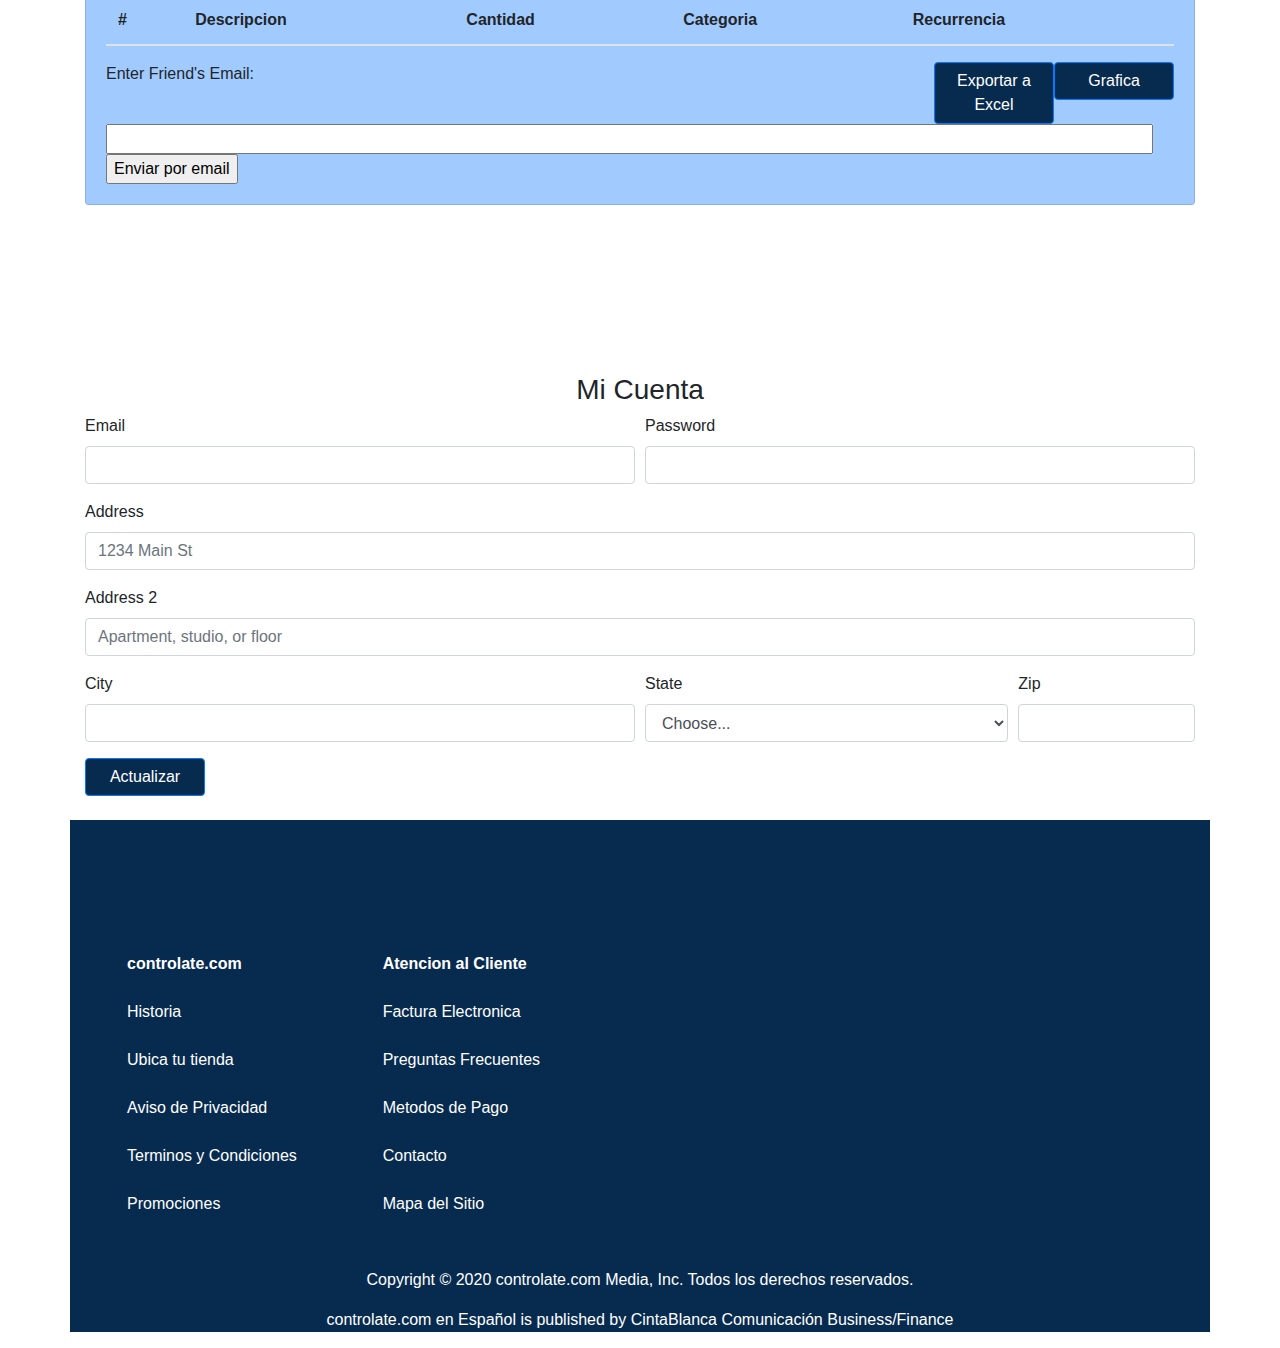
==== commit 5abc4eac: "lo ultimo" ====
--- a/Index.html
+++ b/Index.html
@@ -411,7 +411,7 @@
               </form><br><br>
         </div>
       </div>
-        <footer id="section6">
+        <footer id="section6" class="container">
           <div class="col-md-6">
           <div class="container">
           <table class="table table-borderless">
@@ -445,10 +445,10 @@
             </tbody>
           </table>
         </div>
-        <div class="col-md-6 offset-sm-3">
-          <div class="container"></div>
+        <div class="row">
+        <div class="offset-sm-2 col-md-4">
             <img id="formaPago" src="https://www.orientacionandujar.es/wp-content/uploads/2016/09/friso-formas-de-pago.png" alt="">
-        </div>
+          </div>
         </div>
 
       </div>
--- a/style.css
+++ b/style.css
@@ -36,9 +36,11 @@
     display: flex;
     justify-content: center;
 } */
-/* #logo{
-    height: auto;
-} */
+#logo{
+    width: 200px;
+    margin-left: 2px;
+    padding-left: 0px;
+}
 .menu a{
     color: #6e6e6e;
     font-size: 24px;
@@ -168,7 +170,7 @@
 #navbar #logo{
   /* font-size: 35px;
   font-weight: bold; */
-  width: 150px;
+  /* width: 200px; */
   transition: 0.4s;
 }
 
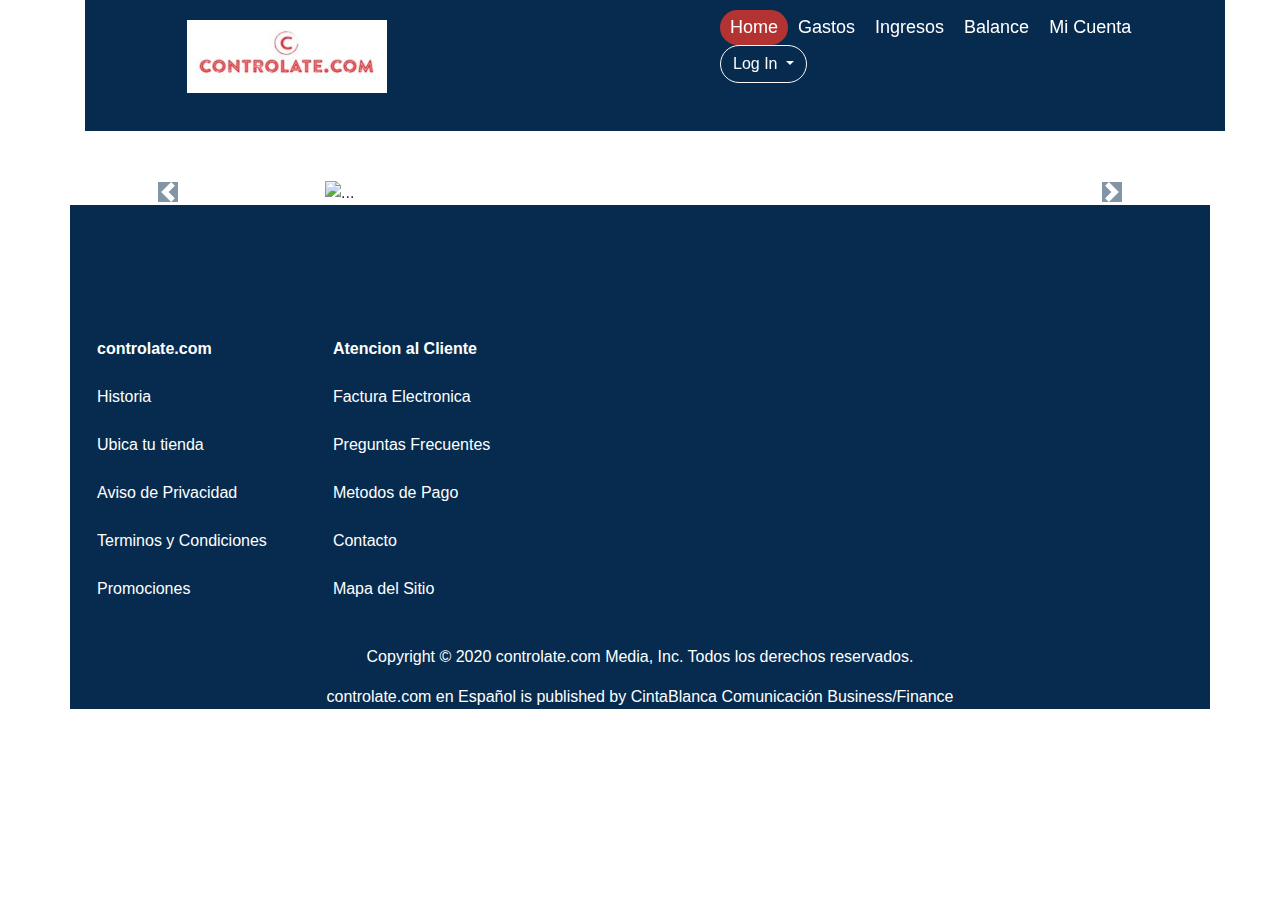
==== commit 311bab73: "final" ====
--- a/Index.html
+++ b/Index.html
@@ -22,13 +22,8 @@
       
         <div id="section1" class="logo col-sm-2">
           <img id="logo" src="controlate.jpg">
-            <!-- <a href="#default" id="logo"> -->
-              <!-- <img id="logo" src="https://image.shutterstock.com/image-illustration/3d-man-dollar-symbol-260nw-100691149.jpg"> -->
-            <!-- </a> -->
-            </div>
-
-        <!-- </div>
-        <div class="row"> -->
+            </div>
+
 
     <div class="menu col-sm-6 offset-sm-4" id="navbar-right">
         <ul class="nav menu">
@@ -52,7 +47,7 @@
                 <button type="button" class="btn btn-outline-light dropdown-toggle boton" data-toggle="dropdown" aria-haspopup="true" aria-expanded="false" id="login">
                   Log In
                 </button>
-                <div class="dropdown-menu formulario">
+                <div class="dropdown-menu">
                     <form class="px-4 py-3">
                         <div class="form-group">
                             <form class="login">
@@ -68,12 +63,8 @@
                             </form>
                         </div>
                   </div>
-               </div>
-              
-            </li>
-            <!-- <li class="nav-item">
-              <a class="nav-link" href="#section6">Newsletter</a>
-          </li> -->
+                </div>
+            </li>
           
           </ul>
           <br><br>
@@ -364,7 +355,7 @@
         </div>
       </div>
               <!-- Grafica Balance  -->
-
+<br>
               <div id="chartdivBalance" class="chartdivBalance"></div>
 
     </div>
@@ -411,74 +402,52 @@
               </form><br><br>
         </div>
       </div>
-        <footer id="section6" class="container">
-          <div class="col-md-6">
-          <div class="container">
-          <table class="table table-borderless">
-            <thead>
-              <tr>
-                <th scope="col-md-3">controlate.com</th>
-                <th scope="col-md-3">Atencion al Cliente</th>
-              </tr>
-            </thead>
-            <tbody>
-              <tr>
-                <td>Historia</td>
-                <td>Factura Electronica</td>
-              </tr>
-              <tr>
-                <td>Ubica tu tienda</td>
-                <td>Preguntas Frecuentes</td>
-              </tr>
-              <tr>
-                <td>Aviso de Privacidad</td>
-                <td>Metodos de Pago</td>
-              </tr>
-              <tr>
-                <td>Terminos y Condiciones</td>
-                <td>Contacto</td>
-              </tr>
-              <tr>
-                <td>Promociones</td>
-                <td>Mapa del Sitio</td>
-              </tr>
-            </tbody>
-          </table>
-        </div>
-        <div class="row">
-        <div class="offset-sm-2 col-md-4">
-            <img id="formaPago" src="https://www.orientacionandujar.es/wp-content/uploads/2016/09/friso-formas-de-pago.png" alt="">
+          <footer id="section6" class="container">
+            <div class="form-row">
+              <div class="form-group col-md-5">
+            <table class="table table-borderless">
+              <thead>
+                <tr>
+                  <th >controlate.com</th>
+                  <th >Atencion al Cliente</th>
+                </tr>
+              </thead>
+              <tbody>
+                <tr>
+                  <td>Historia</td>
+                  <td>Factura Electronica</td>
+                </tr>
+                <tr>
+                  <td>Ubica tu tienda</td>
+                  <td>Preguntas Frecuentes</td>
+                </tr>
+                <tr>
+                  <td>Aviso de Privacidad</td>
+                  <td>Metodos de Pago</td>
+                </tr>
+                <tr>
+                  <td>Terminos y Condiciones</td>
+                  <td>Contacto</td>
+                </tr>
+                <tr>
+                  <td>Promociones</td>
+                  <td>Mapa del Sitio</td>
+                </tr>
+              </tbody>
+            </table>
           </div>
-        </div>
-
-      </div>
-      <p class="pfooter">Copyright © 2020 controlate.com Media, Inc. Todos los derechos reservados.</p>
-      <p class="pfooter">controlate.com en Español is published by CintaBlanca Comunicación Business/Finance</p>
-
-
-      <!-- <div class="container linea">
-        <ul class="nav justify-content-end menu">
-          
-          <li class="nav-item">
-            <a href="https://www.facebook.com/" class="btn btn-sm" type="button" target="blank">
-            <i class="fab fa-facebook icono rounded "></i>
-            </a>
-        </li>
-        <li class="nav-item">
-          <a href="https://twitter.com/home" class="btn btn-sm" type="button" target="blank">
-          <i class="fab fa-twitter-square icono rounded "></i>
-          </a>
-        </li>
-        <li class="nav-item">
-          <a href="https://www.instagram.com/" class="btn btn-sm" type="button" target="blank">
-          <i class="fab fa-instagram-square icono rounded "></i>
-          </a>
-        </li>
         
-        </ul>
-      </div> -->
-
-        </footer>
+            <div class="form-group col-md-5 paypal">
+              <img id="formaPago" src="https://www.orientacionandujar.es/wp-content/uploads/2016/09/friso-formas-de-pago.png" alt="">
+            </div>
+            </div>
+            </div>
+
+        <p class="pfooter">Copyright © 2020 controlate.com Media, Inc. Todos los derechos reservados.</p>
+        <p class="pfooter">controlate.com en Español is published by CintaBlanca Comunicación Business/Finance</p>
+
+
+          </footer>
 
     
 </body>
--- a/style.css
+++ b/style.css
@@ -6,15 +6,12 @@
 #section6 {padding-top:120px;}
 
 #privado {
-    display: block;
+    display: none;
 }
 
 #principal {
     display: block;
     padding-top: 180px;
-}
-.formulario{
-    background-color: cornflowerblue;
 }
 
 .linea {
@@ -91,8 +88,8 @@
 #chartdivGastos {
     width: 100%;
     height: 500px;
-    /* background-color: black;  */
-  }
+   
+}
 .chartdivGastos {
     display: none;
 }
@@ -100,7 +97,7 @@
 #chartdivIngresos {
     width: 100%;
     height: 500px;
-    /* background-color: black; */
+    background-color: #CEFEC1; 
 }
 .chartdivIngresos {
     display: none;
@@ -109,7 +106,7 @@
 #chartdivBalance {
     width: 100%;
     height: 500px;
-    /* background-color: black;  */
+    background-color: #a1cbff; 
 }
 .chartdivBalance {
     display: none;
@@ -141,7 +138,7 @@
 }
   /* Create a sticky/fixed navbar */
 #navbar {
-  overflow: hidden;
+  /* overflow: hidden; */
   background-color: #072b4f;
   padding: 10px 0px 0px 100px; /* Large padding which will shrink on scroll (using JS) */
   transition: 0.4s; /* Adds a transition effect when the padding is decreased */
@@ -174,6 +171,10 @@
   transition: 0.4s;
 }
 
+.paypal img{
+    float: right;
+}
+
 /* Links on mouse-over */
 #navbar a:hover {
   background-color: #ddd;
